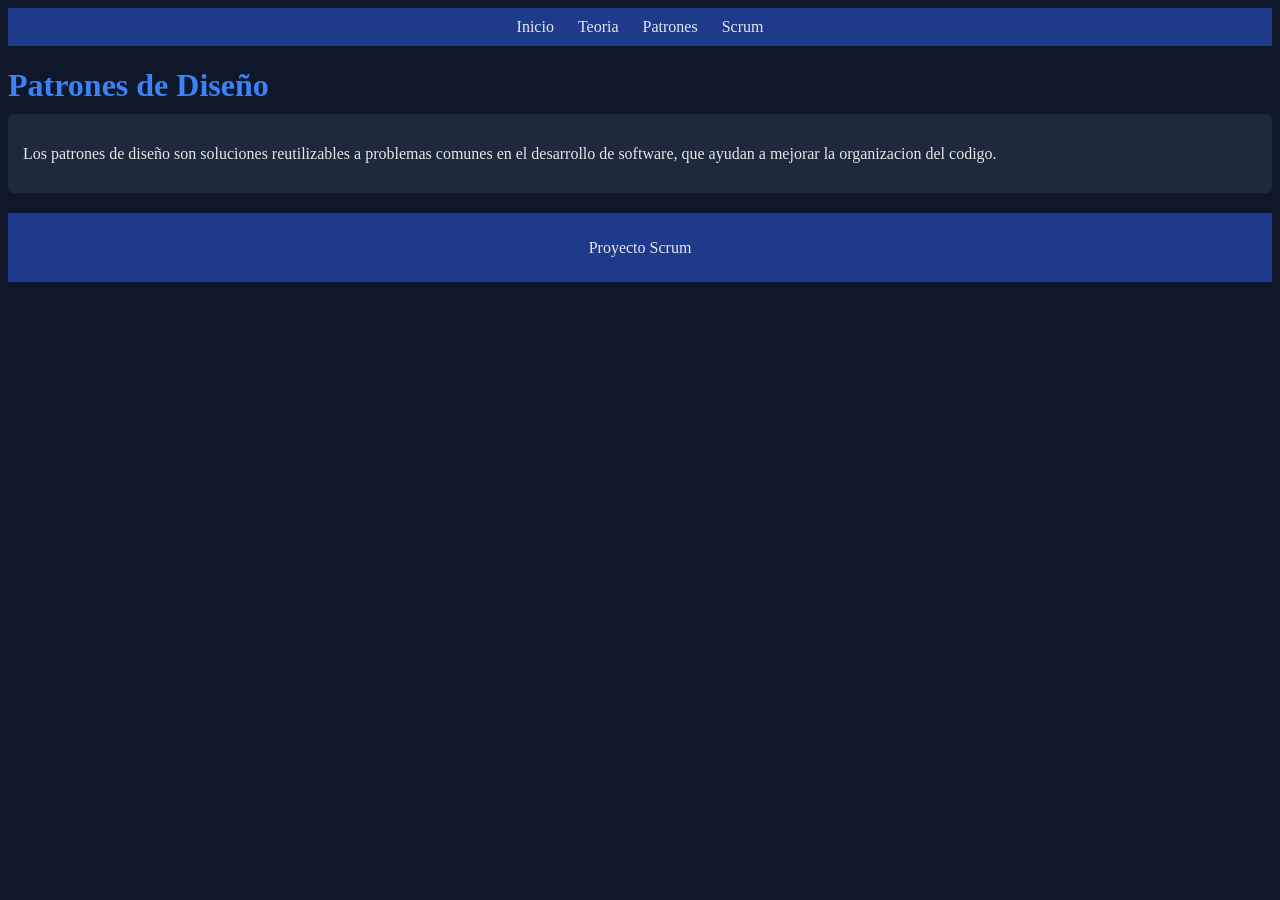
==== patrones.html @ cc7d8973 "teoria, scrum, patrones htmls agregados con formato" ====
<!DOCTYPE html>
<html lang="es">
<head>
    <meta charset="UTF-8">
    <title>Patrones</title>
    <link rel="stylesheet" href="styles.css">
</head>
<header>
    <nav>
        <a href="index.html">Inicio</a>
        <a href="teoria.html">Teoria</a>
        <a href="patrones.html">Patrones</a>
        <a href="scrum.html">Scrum</a>
    </nav>
</header>
<body>



<div class="container">
    <h1>Patrones de Diseño</h1>

    <div class="box">
        <p>
            Los patrones de diseño son soluciones reutilizables a problemas comunes
            en el desarrollo de software, que ayudan a mejorar la organizacion del codigo.
        </p>
    </div>
</div>

<footer>
    <p>Proyecto Scrum</p>
</footer>

</body>
</html>
---- styles.css ----
/* colores que voy a usar */
:root{
    --color-principal: #1E3A8A;
    --color-secundario: #3B82F6;
    --fondo: #0F172A;
    --texto: #E5E7EB;
    --caja: #1e293b;
}
/* cuerpo */
body{
<<<<<<< HEAD
    font-size: 35px;
    font-style: arial;
    text-align: centerS;
=======
    font-family: Arial;
    background-color: var(--fondo);
    color: var(--texto);
}
/* titulos */
h1{
    color: var(--color-secundario);
    margin-bottom: 10px;
}

h2{
    color: var(--color-principal);
    margin-bottom: 10px;
}

/* texto */
p{
    margin-bottom: 15px;
>>>>>>> 1838f0aae1bb53d6d6fb40982da5947fb1106aa3
}


/* menu Barra de navegacon */
nav{
    background-color: var(--color-principal);
    padding: 10px;
    text-align: center;
}

nav a{
    color: var(--texto);
    margin: 10px;
    text-decoration: none;
}

nav a:hover{
    color: var(--color-secundario);
}








/* cajas */
.box{
    background-color: var(--caja);
    padding: 15px;
    margin-bottom: 15px;
    border-radius: 5px;
}
/* footer */
footer{
    background-color: var(--color-principal);
    text-align: center;
    padding: 10px;
    margin-top: 20px;
}
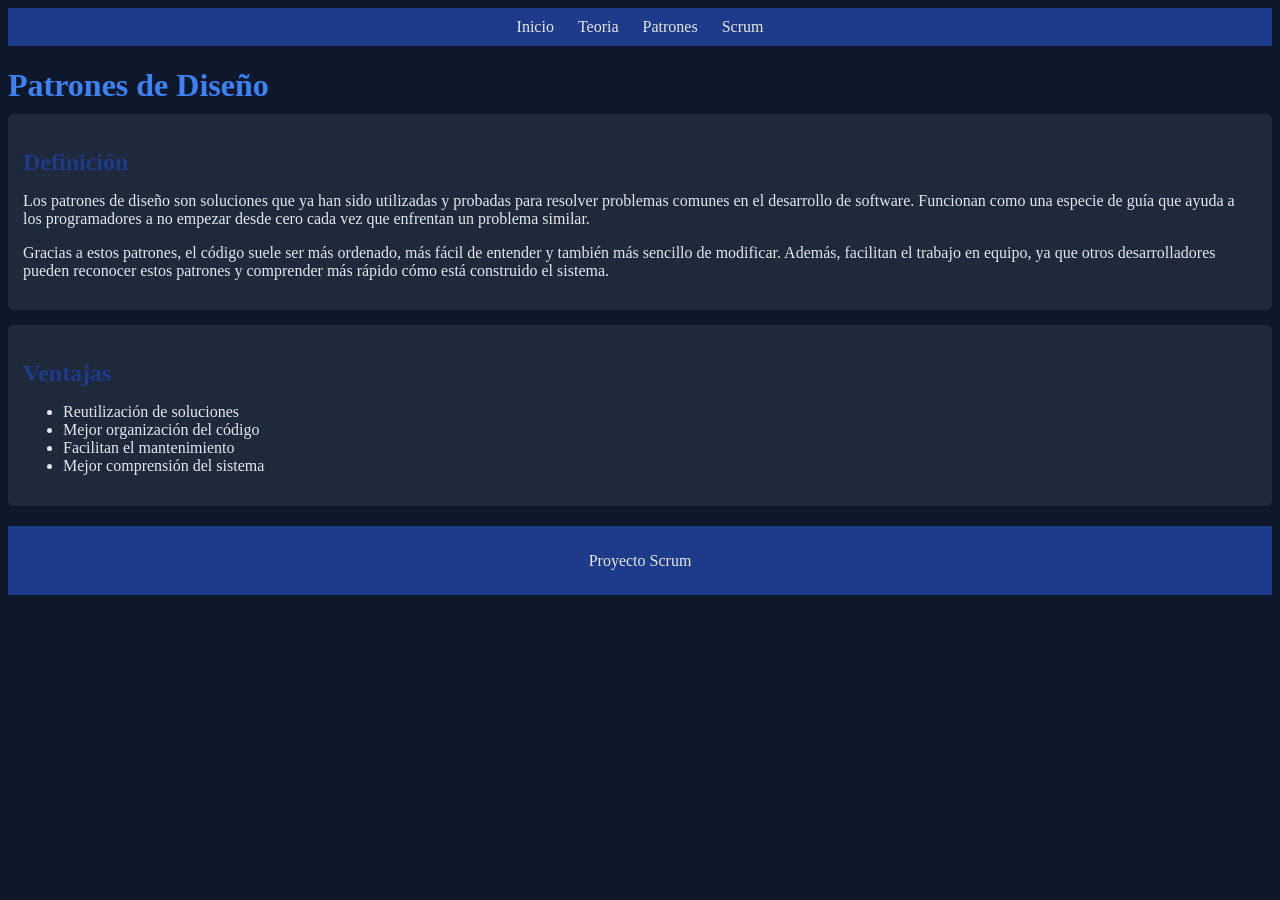
==== commit 34e70f83: "Se agrega la información en teoria, scrum y patrones" ====
--- a/patrones.html
+++ b/patrones.html
@@ -5,32 +5,50 @@
     <title>Patrones</title>
     <link rel="stylesheet" href="styles.css">
 </head>
-<header>
-    <nav>
-        <a href="index.html">Inicio</a>
-        <a href="teoria.html">Teoria</a>
-        <a href="patrones.html">Patrones</a>
-        <a href="scrum.html">Scrum</a>
-    </nav>
-</header>
+
 <body>
 
+    <header>
+        <nav>
+            <a href="index.html">Inicio</a>
+            <a href="teoria.html">Teoria</a>
+            <a href="patrones.html">Patrones</a>
+            <a href="scrum.html">Scrum</a>
+        </nav>
+    </header>
 
-
-<div class="container">
+    <div class="container">
+        <div class="container">
     <h1>Patrones de Diseño</h1>
 
     <div class="box">
+        <h2>Definición</h2>
         <p>
-            Los patrones de diseño son soluciones reutilizables a problemas comunes
-            en el desarrollo de software, que ayudan a mejorar la organizacion del codigo.
+            Los patrones de diseño son soluciones que ya han sido utilizadas y probadas para resolver problemas comunes en el desarrollo de software.
+            Funcionan como una especie de guía que ayuda a los programadores a no empezar desde cero cada vez que enfrentan un problema similar.
+        </p>
+
+        <p>
+            Gracias a estos patrones, el código suele ser más ordenado, más fácil de entender y también más sencillo de modificar.
+            Además, facilitan el trabajo en equipo, ya que otros desarrolladores pueden reconocer estos patrones y comprender más rápido cómo está construido el sistema.
         </p>
     </div>
+
+    <div class="box">
+        <h2>Ventajas</h2>
+        <ul>
+            <li>Reutilización de soluciones</li>
+            <li>Mejor organización del código</li>
+            <li>Facilitan el mantenimiento</li>
+            <li>Mejor comprensión del sistema</li>
+        </ul>
+    </div>
 </div>
+    </div>
 
-<footer>
-    <p>Proyecto Scrum</p>
-</footer>
+    <footer>
+        <p>Proyecto Scrum</p>
+    </footer>
 
 </body>
-</html>+</html>
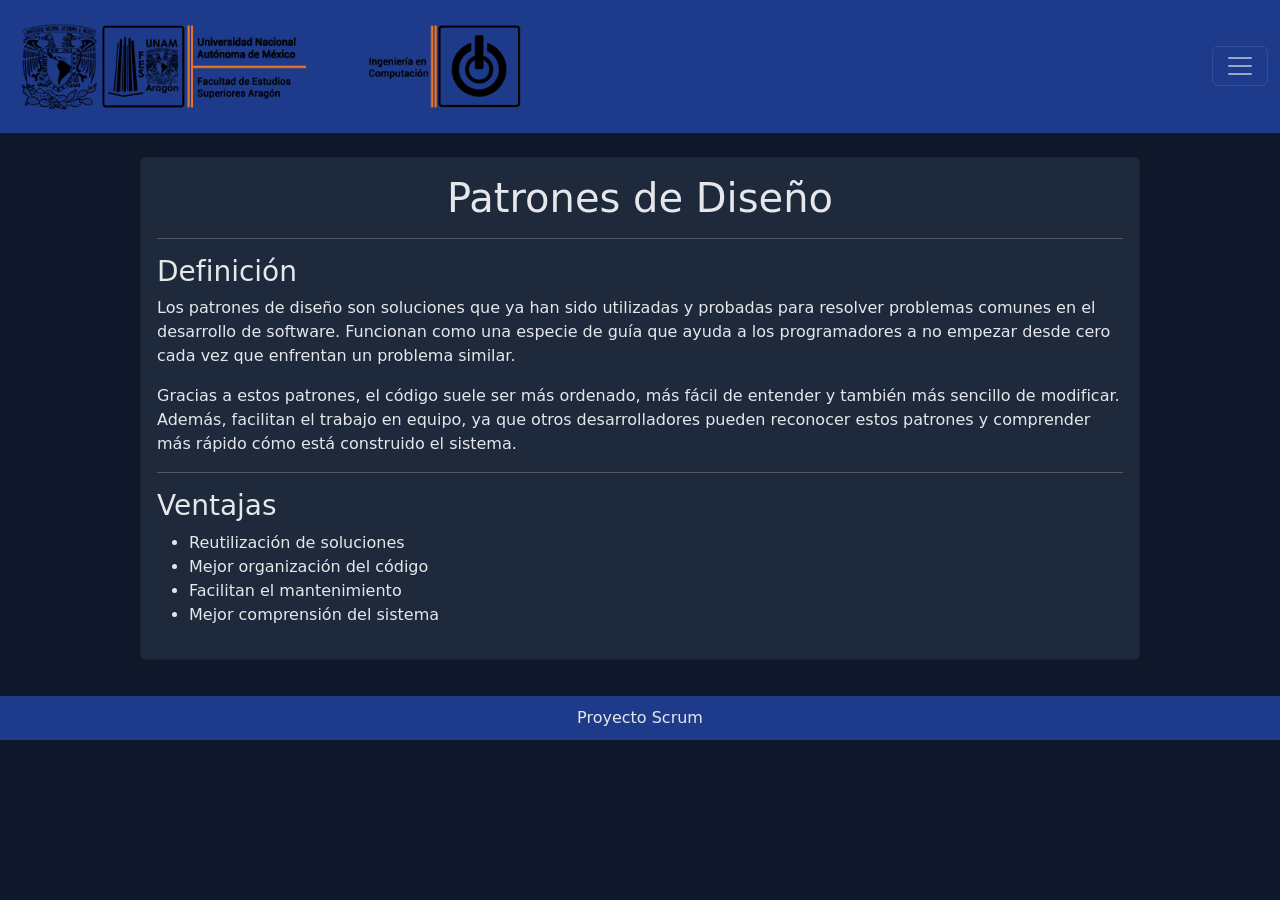
==== commit 212bc5fd: "Emmanuels_Version" ====
--- a/patrones.html
+++ b/patrones.html
@@ -3,52 +3,94 @@
 <head>
     <meta charset="UTF-8">
     <title>Patrones</title>
+
+    <!-- TU CSS -->
     <link rel="stylesheet" href="styles.css">
+
+    <!-- Bootstrap -->
+    <link href="https://cdn.jsdelivr.net/npm/bootstrap@5.0.2/dist/css/bootstrap.min.css" rel="stylesheet">
 </head>
 
-<body>
+<body style="background-color: var(--fondo); color: var(--texto);">
 
-    <header>
-        <nav>
-            <a href="index.html">Inicio</a>
-            <a href="teoria.html">Teoria</a>
-            <a href="patrones.html">Patrones</a>
-            <a href="scrum.html">Scrum</a>
-        </nav>
-    </header>
+<!-- NAVBAR -->
+<nav class="navbar navbar-dark" style="background-color: var(--color-principal);">
+  <div class="container-fluid">
 
-    <div class="container">
-        <div class="container">
-    <h1>Patrones de Diseño</h1>
+    <a class="navbar-brand" href="index.html">
+        <img src="logo.png" alt="logo" width="500pz">
+    </a>
 
-    <div class="box">
-        <h2>Definición</h2>
-        <p>
-            Los patrones de diseño son soluciones que ya han sido utilizadas y probadas para resolver problemas comunes en el desarrollo de software.
-            Funcionan como una especie de guía que ayuda a los programadores a no empezar desde cero cada vez que enfrentan un problema similar.
-        </p>
+    <button class="navbar-toggler" type="button" data-bs-toggle="collapse" data-bs-target="#navbarNavAltMarkup">
+      <span class="navbar-toggler-icon"></span>
+    </button>
 
-        <p>
-            Gracias a estos patrones, el código suele ser más ordenado, más fácil de entender y también más sencillo de modificar.
-            Además, facilitan el trabajo en equipo, ya que otros desarrolladores pueden reconocer estos patrones y comprender más rápido cómo está construido el sistema.
-        </p>
+    <div class="collapse navbar-collapse" id="navbarNavAltMarkup">
+      <div class="navbar-nav">
+        <a class="nav-link active" aria-current="page" href="../../index.html">Inicio</a>  
+        <a class="nav-link text-light" href="../../scrum.html">Scrum</a>
+        <a class="nav-link text-light" href="../../patrones.html">Patrones</a>
+        <a class="nav-link text-light" href="../../teoria.html">Teoria</a>
+        <a class="nav-link text-light" href="Links/Ruben/user1.html">Ruben</a>
+        <a class="nav-link text-light" href="Links/Uziel/user2.html">Uziel</a>
+        <a class="nav-link text-light" href="Links/Adrian/user3.html">Adrian</a>
+        <a class="nav-link text-light" href="Links/Marlon/user4.html">Marlon</a>
+        <a class="nav-link text-light" href="Links/Julio/user0.html">Julio</a>
+        <a class="nav-link text-light" href="Links/Mike/user5.html">Mike</a>
+        
+      </div>
     </div>
 
-    <div class="box">
-        <h2>Ventajas</h2>
-        <ul>
-            <li>Reutilización de soluciones</li>
-            <li>Mejor organización del código</li>
-            <li>Facilitan el mantenimiento</li>
-            <li>Mejor comprensión del sistema</li>
-        </ul>
-    </div>
-</div>
+  </div>
+</nav>
+
+<br>
+
+<!-- CONTENIDO -->
+<div class="container d-flex justify-content-center">
+
+  <div class="card mb-3" style="max-width: 1000px; background-color: var(--caja); color: var(--texto);">
+    
+    <div class="card-body">
+
+      <h1 class="card-title text-center">Patrones de Diseño</h1>
+
+      <hr>
+
+      <h3>Definición</h3>
+      <p>
+        Los patrones de diseño son soluciones que ya han sido utilizadas y probadas para resolver problemas comunes en el desarrollo de software.
+        Funcionan como una especie de guía que ayuda a los programadores a no empezar desde cero cada vez que enfrentan un problema similar.
+      </p>
+
+      <p>
+        Gracias a estos patrones, el código suele ser más ordenado, más fácil de entender y también más sencillo de modificar.
+        Además, facilitan el trabajo en equipo, ya que otros desarrolladores pueden reconocer estos patrones y comprender más rápido cómo está construido el sistema.
+      </p>
+
+      <hr>
+
+      <h3>Ventajas</h3>
+      <ul>
+        <li>Reutilización de soluciones</li>
+        <li>Mejor organización del código</li>
+        <li>Facilitan el mantenimiento</li>
+        <li>Mejor comprensión del sistema</li>
+      </ul>
+
     </div>
 
-    <footer>
-        <p>Proyecto Scrum</p>
-    </footer>
+  </div>
+
+</div>
+
+<!-- FOOTER -->
+<footer style="background-color: var(--color-principal); text-align:center; padding:10px;">
+    Proyecto Scrum
+</footer>
+
+<!-- Bootstrap JS -->
+<script src="https://cdn.jsdelivr.net/npm/bootstrap@5.0.2/dist/js/bootstrap.bundle.min.js"></script>
 
 </body>
-</html>
+</html>
--- a/styles.css
+++ b/styles.css
@@ -32,6 +32,10 @@
 p{
     margin-bottom: 15px;
 >>>>>>> 1838f0aae1bb53d6d6fb40982da5947fb1106aa3
+}
+body{
+    background-color: var(--fondo);
+    color: var(--texto);
 }
 
 
